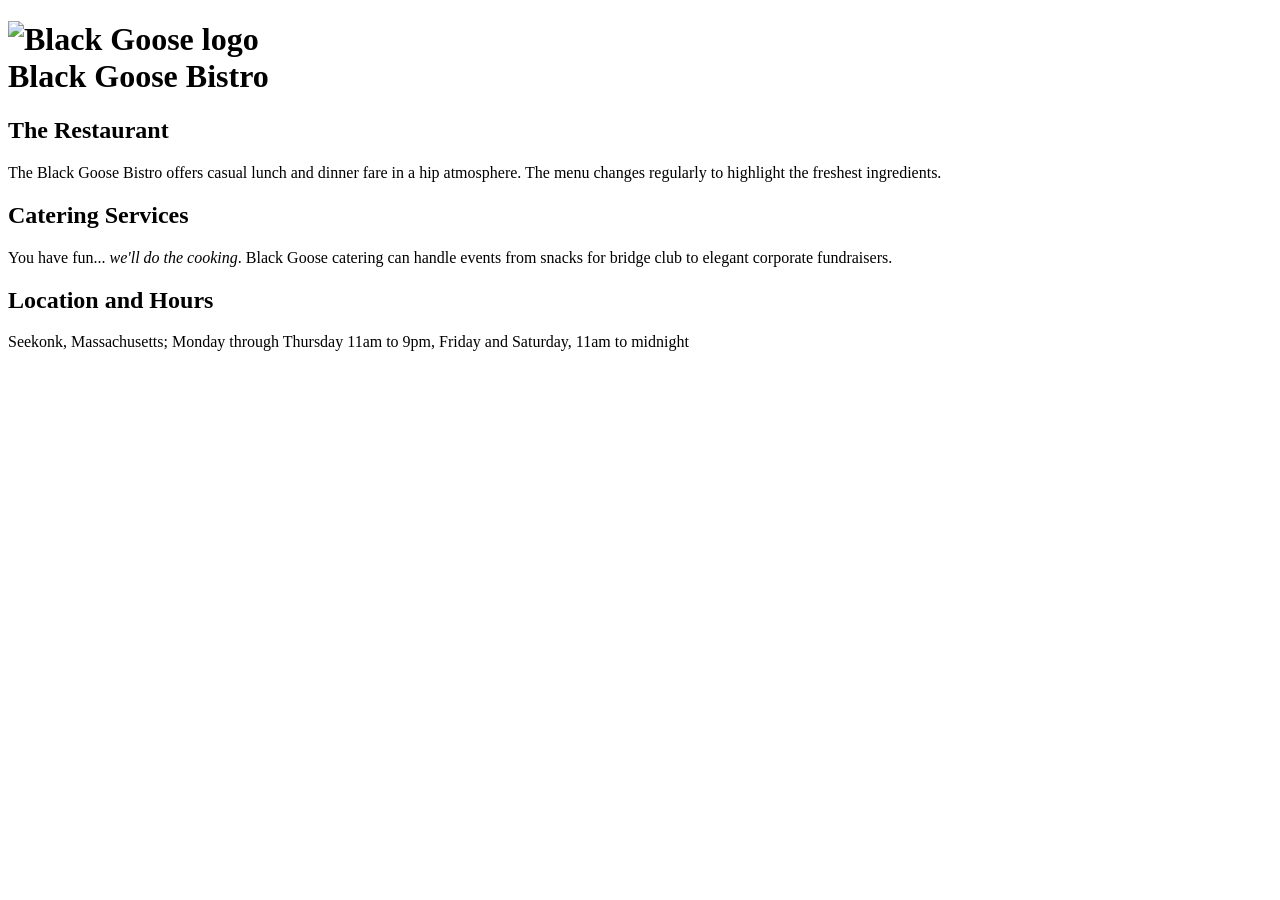
==== excercise-4/excercise-4-4.html @ 5f53cd7b "Add files via upload" ====
<!DOCTYPE html>
<html lang="en">
  <head>
    <meta charset="UTF-8" />
    <meta name="viewport" content="width=device-width, initial-scale=1.0" />
    <title>Document</title>
  </head>
  <body>
    <h1>
      <img src="excercise-4/blackgoose.png" alt="Black Goose logo"><br>Black Goose Bistro
    </h1>
    <h2>The Restaurant</h2>
    <p>
      The Black Goose Bistro offers casual lunch and dinner fare in a hip
      atmosphere. The menu changes regularly to highlight the freshest
      ingredients.
    </p>

    <h2>Catering Services</h2>
    <p>
      You have fun... <em>we'll do the cooking</em>. Black Goose catering can handle
      events from snacks for bridge club to elegant corporate fundraisers.
    </p>

    <h2>Location and Hours</h2>
    <p>
      Seekonk, Massachusetts; Monday through Thursday 11am to 9pm, Friday and
      Saturday, 11am to midnight
    </p>
  </body>
</html>
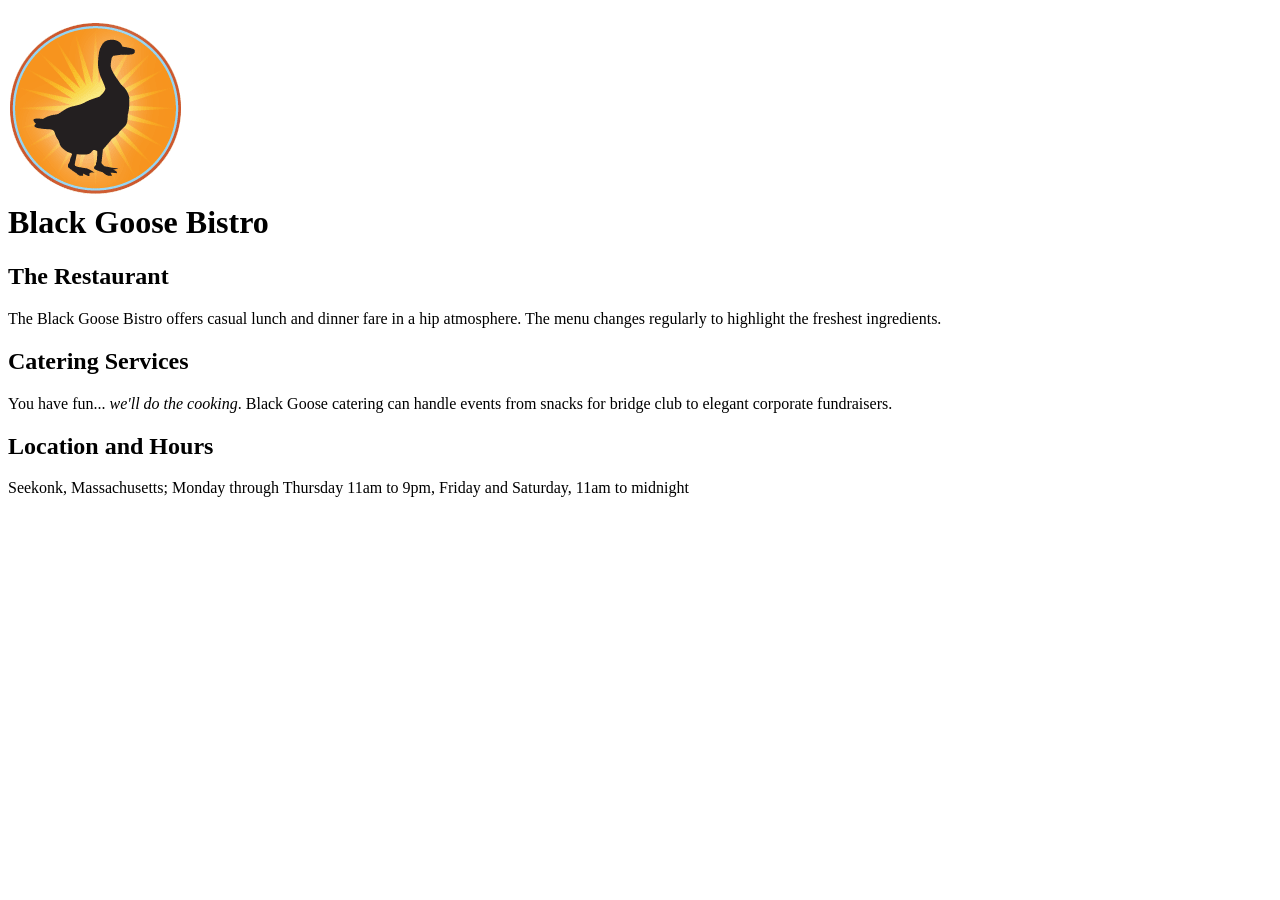
==== commit c10dc554: "Update excercise-4-4.html" ====
--- a/excercise-4/excercise-4-4.html
+++ b/excercise-4/excercise-4-4.html
@@ -7,7 +7,7 @@
   </head>
   <body>
     <h1>
-      <img src="excercise-4/blackgoose.png" alt="Black Goose logo"><br>Black Goose Bistro
+      <img src="/excercise-4/blackgoose.png" alt="Black Goose logo"><br>Black Goose Bistro
     </h1>
     <h2>The Restaurant</h2>
     <p>
